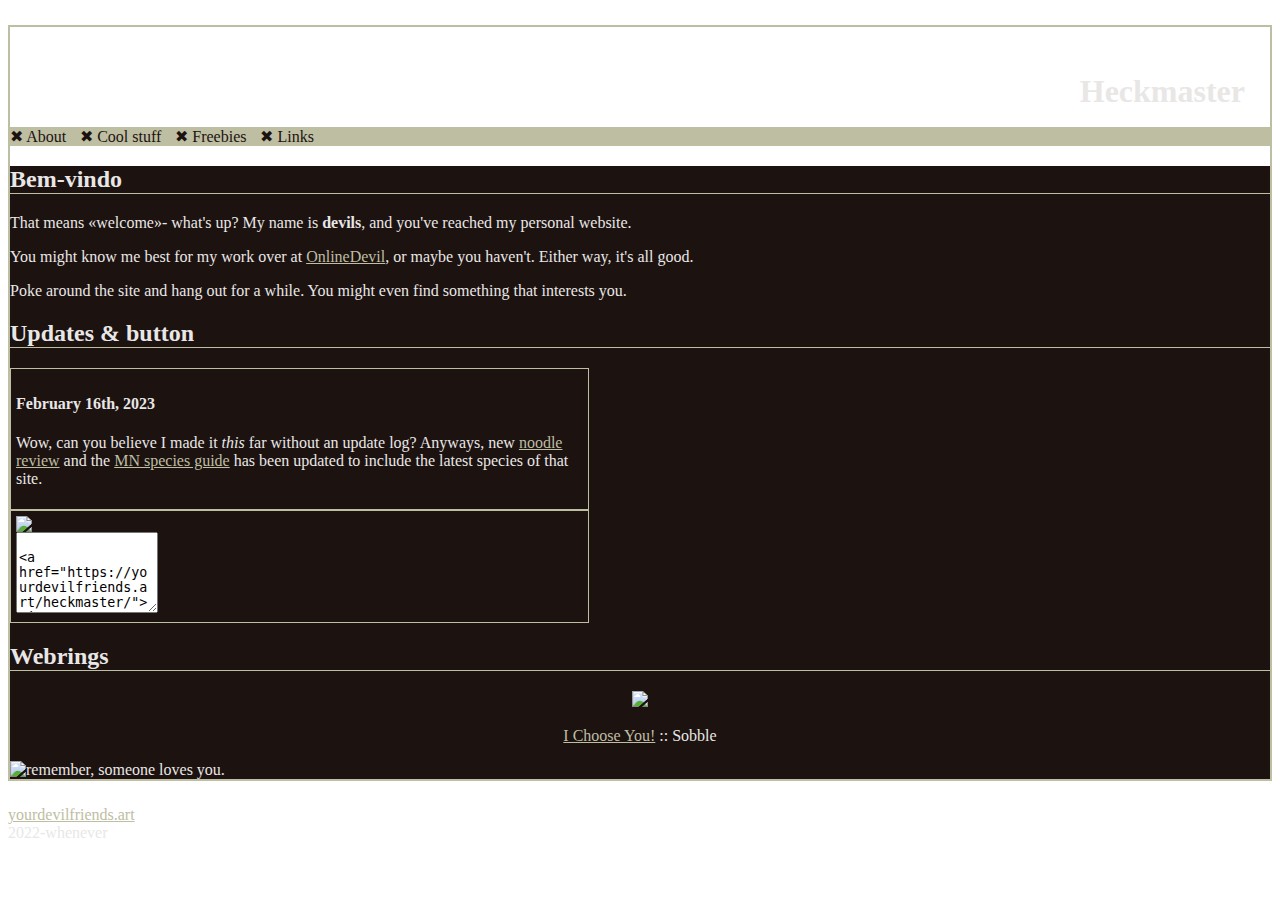
==== index.html @ 60eb257c "Minor fixes" ====
<!DOCTYPE html>
<html lang="en">
<head>
    <meta charset="UTF-8">
    <meta http-equiv="X-UA-Compatible" content="IE=edge">
    <meta name="viewport" content="width=device-width, initial-scale=1.0">
    <title>hell on the web</title>
    <link rel="stylesheet" href="/heckmaster/style.css">
    <link rel="shortcut icon" href="/favicon.ico" type="image/x-icon">
    <style>
        body {
            background-image: url(/heckmaster/img/sky.png);
            color: #e9e7e6;
        }
    
        a {
            color: #bebea3;
        }
    
        main {
            border: 2px solid #bebea3;
            margin-top: 25px;
            margin-bottom: 25px;
        }
    
        article {
            background-color: #1c1210;
        }
    
        header {
            background-image: url(/heckmaster/img/header.png);
            text-align: right;
            background-size: cover;
            height: 50px;
            padding: 25px;
            overflow: hidden;
        }
        
        nav {
            background-color: #bebea3;
        }
    
        nav a {
            color: #1c1210;
            text-decoration: none;
            margin-right: 10px;
        }
    
        nav a:hover {
            color: #454d42;
        }
    
        nav a::before {
            content: '✖ ';
        }
    
        h2 {
            border-bottom: 1px solid #bebea3;
        }
    
        #ahsc {
            max-width: 90%;
        }

        #updoot, #button {
            border: 1px solid #bebea3;
            max-width: 45%;
            max-height: 250px;
            overflow: auto;
            padding: 5px;
        }
    </style>
</head>
<body>
    <main>
        <header>
            <h1>Heckmaster</h1>
        </header>
        <nav>
            <a href="/heckmaster/junk.html">About</a>
            <a href="/heckmaster/stuff.html">Cool stuff</a>
            <a href="/heckmaster/discount.html">Freebies</a>
            <a href="/heckmaster/bye.html">Links</a>
        </nav>
        <article>
            <h2 lang="pt">Bem-vindo</h2>
            <p>That means «welcome»- what's up? My name is <strong>devils</strong>, and you've reached my personal website.</p>
            <p>You might know me best for my work over at <a href="/onlinedevil/" target="_blank">OnlineDevil</a>, or maybe you haven't. Either way, it's all good.</p>
            <p>Poke around the site and hang out for a while. You might even find something that interests you.</p>
            <h2>Updates & button</h2>
            <section id="updoot">
                <h4>February 16th, 2023</h4>
                <p>Wow, can you believe I made it <em>this</em> far without an update log? Anyways, new <a href="/heckmaster/noodls.html">noodle review</a> and the <a href="/heckmaster/mn_species.html">MN species guide</a> has been updated to include the latest species of that site.</p>
            </section>
            <section id="button">
                <img src="/heckmaster/img/button/heckmaster.gif" style="display: block; margin: auto;">
                <textarea cols="15" rows="5" readonly>
                    <a href="https://yourdevilfriends.art/heckmaster/"><img src="https://images2.imgbox.com/18/82/HlvdpdDR_o.gif" alt="heckmaster"></a>
                </textarea>
            </section>
            <h2>Webrings</h2>
            <section style="text-align: center;">
                <img src="/heckmaster/img/sobble.png">
                <p><a href="http://pkmn.caelestis.nu" target="_blank" rel="noopener noreferrer">I Choose You!</a> :: Sobble</p>
            </section>
            <section>
                <div id="selfinsertwebringmini">
                    <script src="https://koinuko.neocities.org/shipping/webring/webringminiscript.js"></script>
                    <body onload="setListNumber(), selfInsertWebringLoad()"/>
                    <script>
                        function setListNumber() {
                        positionInList = 227
                        };
                    </script>
                </div>
            </section>
            <div id='ahsc'>
                <script type="text/javascript" src="https://feelingmachine.moe/alterring/onionring-variables.js"></script>
                <script type="text/javascript" src="https://feelingmachine.moe/alterring/onionring-widget.js"></script>
                <link rel="stylesheet" href="https://feelingmachine.moe/alterring/onionring.css">
            </div>
            <aside>
                <img src="/heckmaster/img/wisdom.gif" title="remember, someone loves you.">
            </aside>
        </article>
    </main>
    <footer>
        <p><a href="/">yourdevilfriends.art</a><br>
        2022-whenever</p>
    </footer>
</body>
</html>
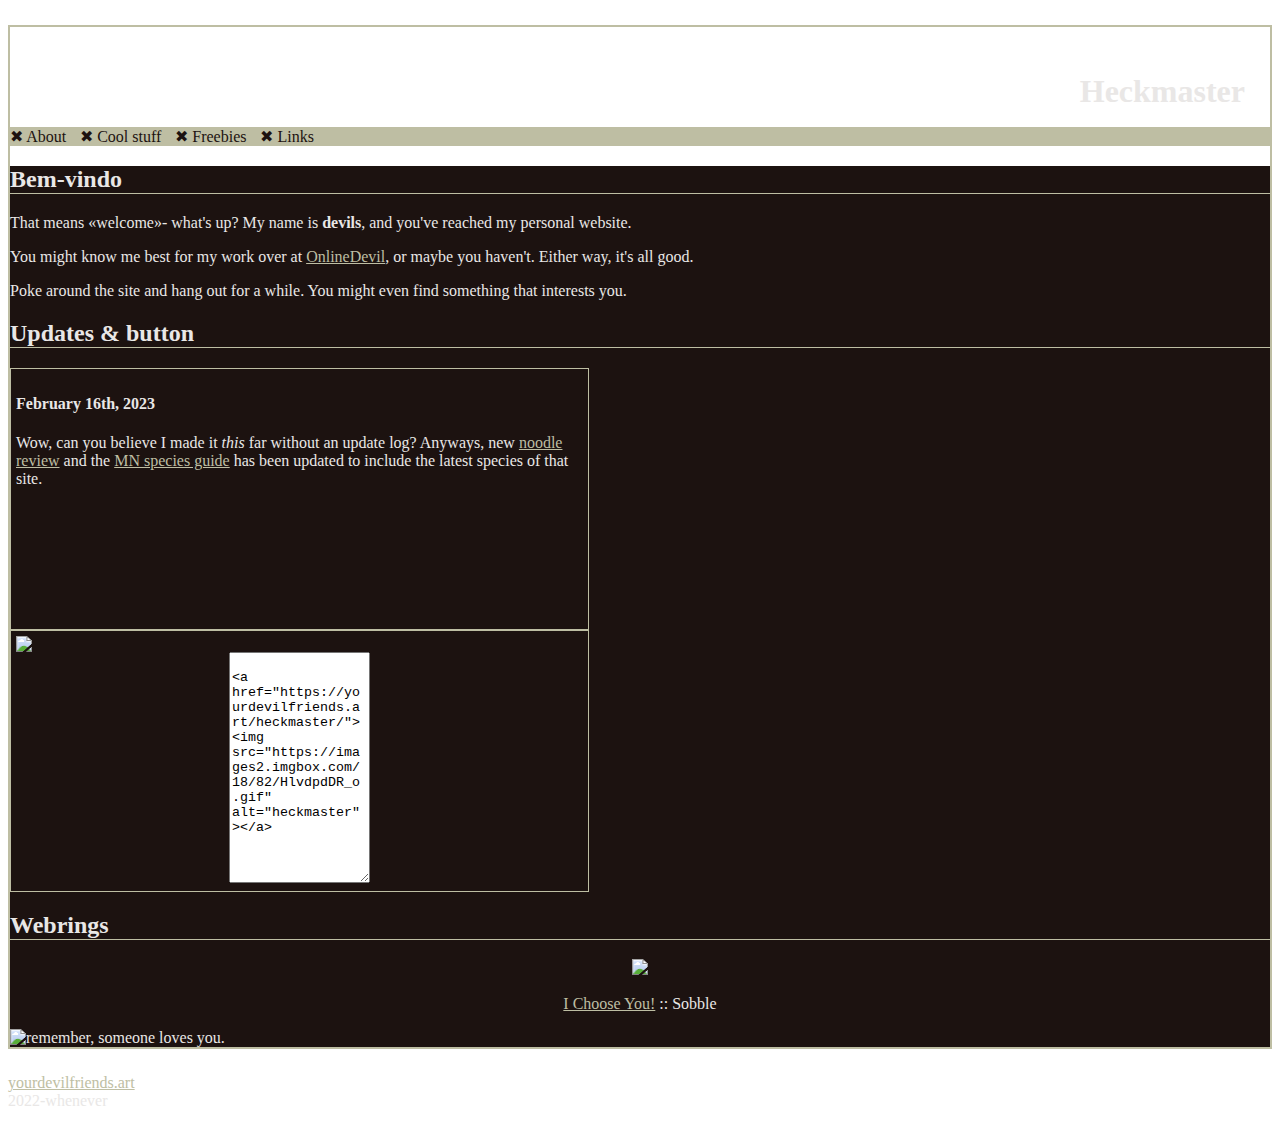
==== commit bd3b18ac: "Minor fixes" ====
--- a/index.html
+++ b/index.html
@@ -65,7 +65,7 @@
         #updoot, #button {
             border: 1px solid #bebea3;
             max-width: 45%;
-            max-height: 250px;
+            height: 250px;
             overflow: auto;
             padding: 5px;
         }
@@ -94,7 +94,7 @@
             </section>
             <section id="button">
                 <img src="/heckmaster/img/button/heckmaster.gif" style="display: block; margin: auto;">
-                <textarea cols="15" rows="5" readonly>
+                <textarea style="display: block; margin: auto;" cols="15" rows="15" readonly>
                     <a href="https://yourdevilfriends.art/heckmaster/"><img src="https://images2.imgbox.com/18/82/HlvdpdDR_o.gif" alt="heckmaster"></a>
                 </textarea>
             </section>
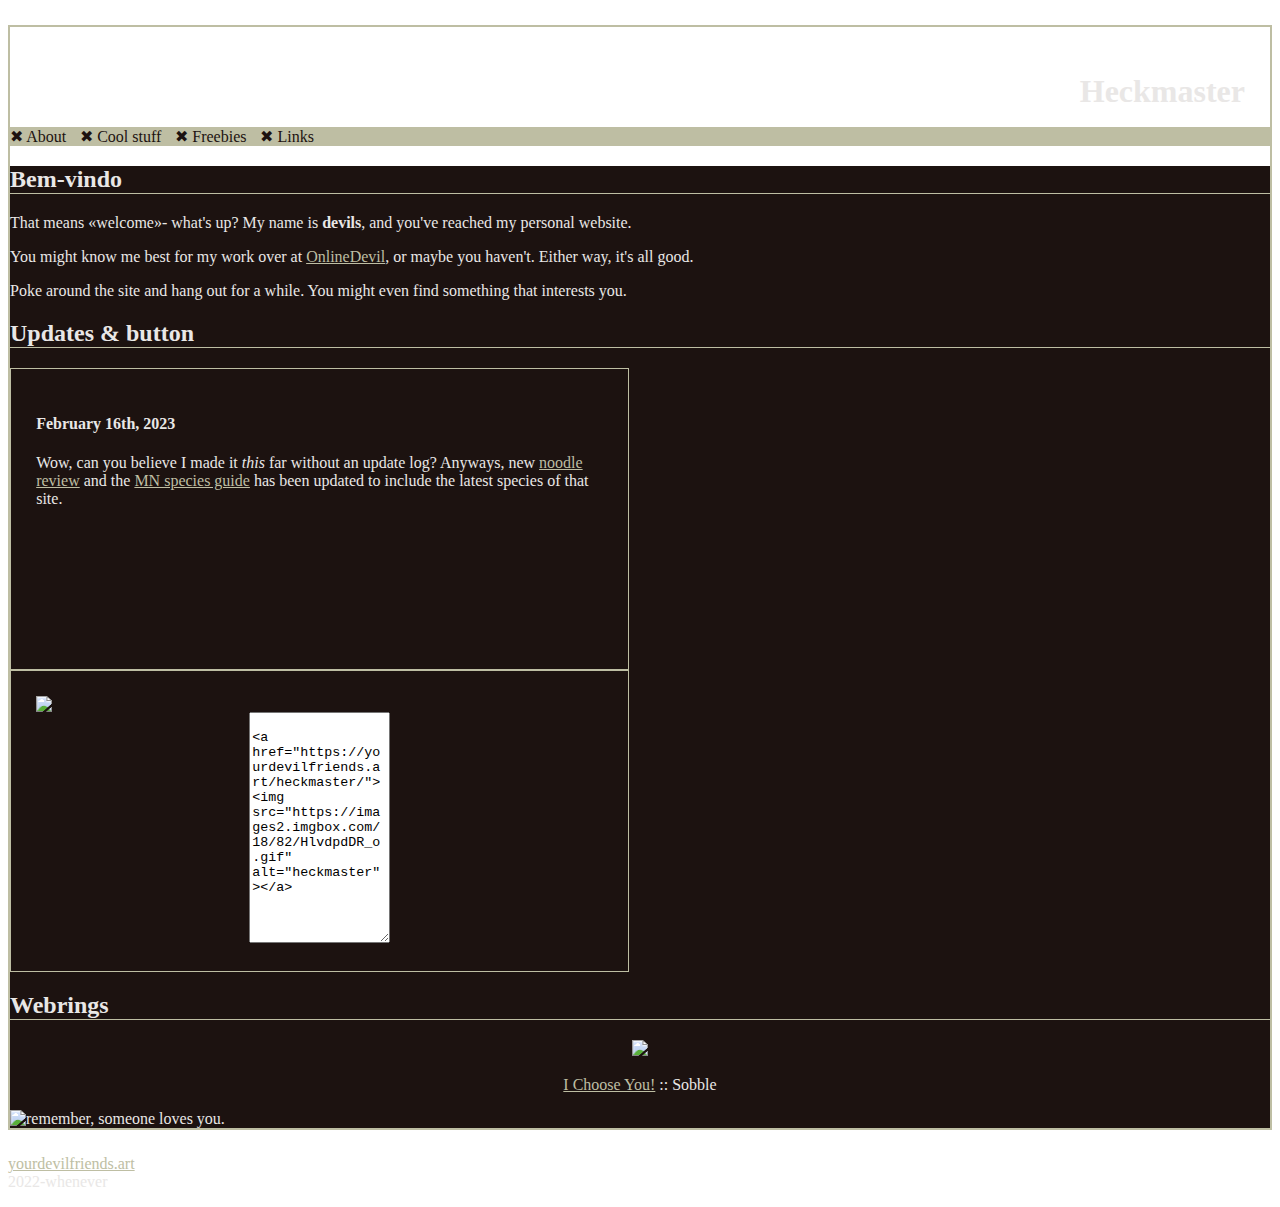
==== commit c04f6e64: "Update index.html" ====
--- a/index.html
+++ b/index.html
@@ -67,7 +67,7 @@
             max-width: 45%;
             height: 250px;
             overflow: auto;
-            padding: 5px;
+            padding: 2%;
         }
     </style>
 </head>
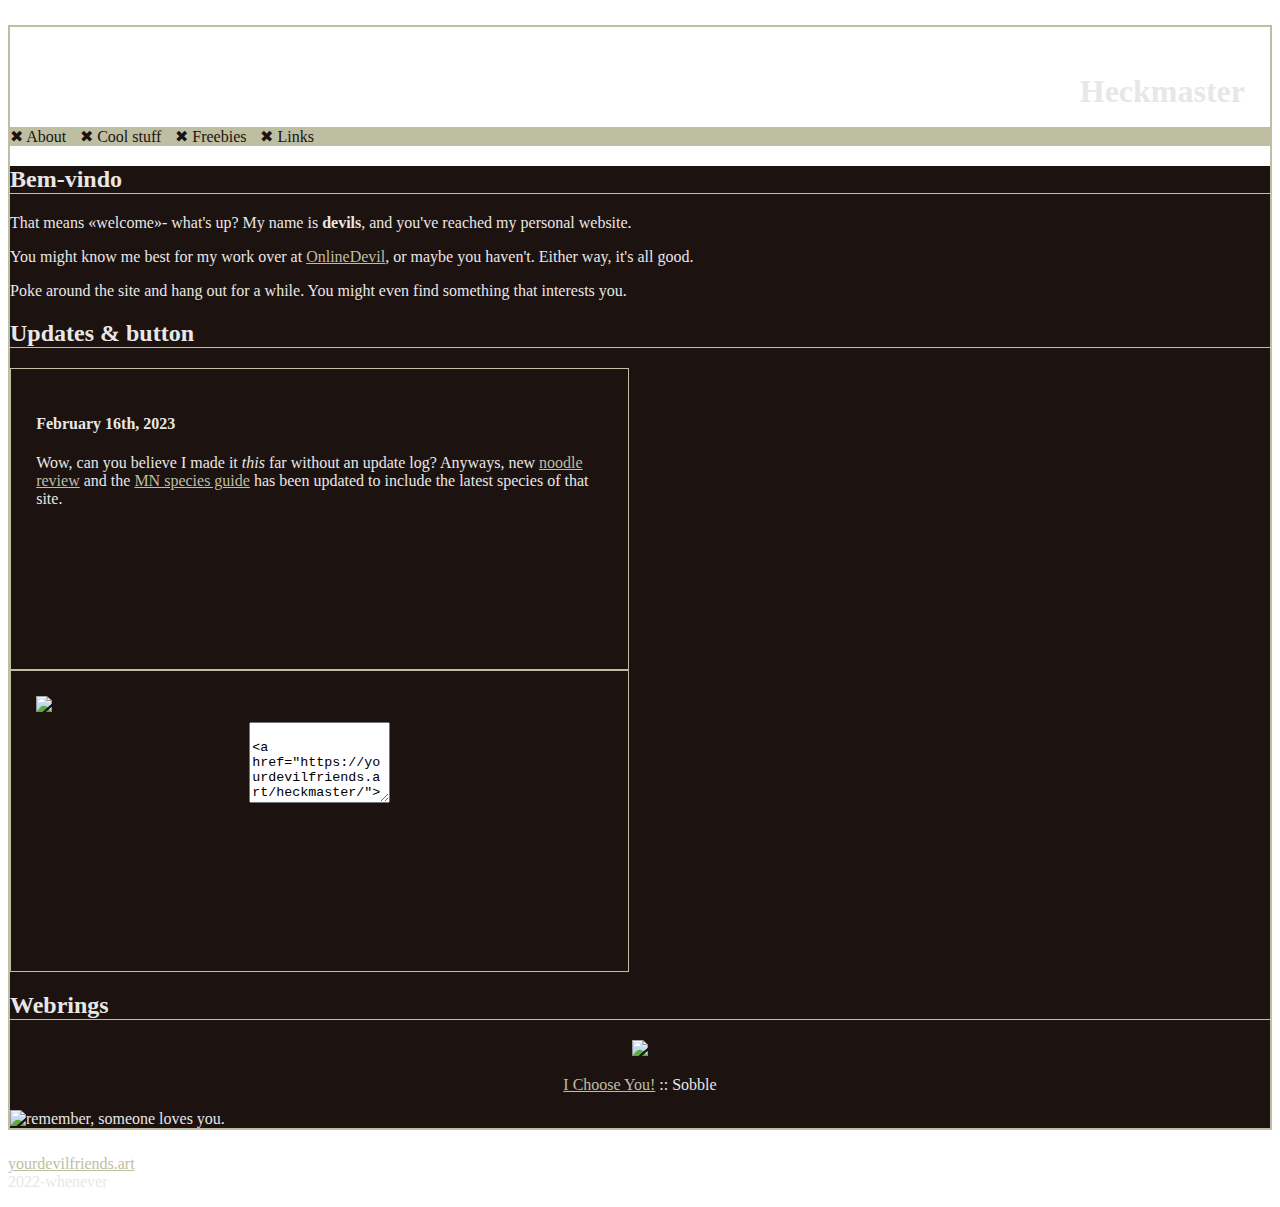
==== commit 2b2c4f66: "Minor fix" ====
--- a/index.html
+++ b/index.html
@@ -88,13 +88,13 @@
             <p>You might know me best for my work over at <a href="/onlinedevil/" target="_blank">OnlineDevil</a>, or maybe you haven't. Either way, it's all good.</p>
             <p>Poke around the site and hang out for a while. You might even find something that interests you.</p>
             <h2>Updates & button</h2>
-            <section id="updoot">
+            <section id="updoot" style="margin-right: 1%;">
                 <h4>February 16th, 2023</h4>
                 <p>Wow, can you believe I made it <em>this</em> far without an update log? Anyways, new <a href="/heckmaster/noodls.html">noodle review</a> and the <a href="/heckmaster/mn_species.html">MN species guide</a> has been updated to include the latest species of that site.</p>
             </section>
             <section id="button">
-                <img src="/heckmaster/img/button/heckmaster.gif" style="display: block; margin: auto;">
-                <textarea style="display: block; margin: auto;" cols="15" rows="15" readonly>
+                <img src="/heckmaster/img/button/heckmaster.gif" style="display: block; margin: auto; margin-bottom: 10px;">
+                <textarea style="display: block; margin: auto;" cols="15" rows="5" readonly>
                     <a href="https://yourdevilfriends.art/heckmaster/"><img src="https://images2.imgbox.com/18/82/HlvdpdDR_o.gif" alt="heckmaster"></a>
                 </textarea>
             </section>
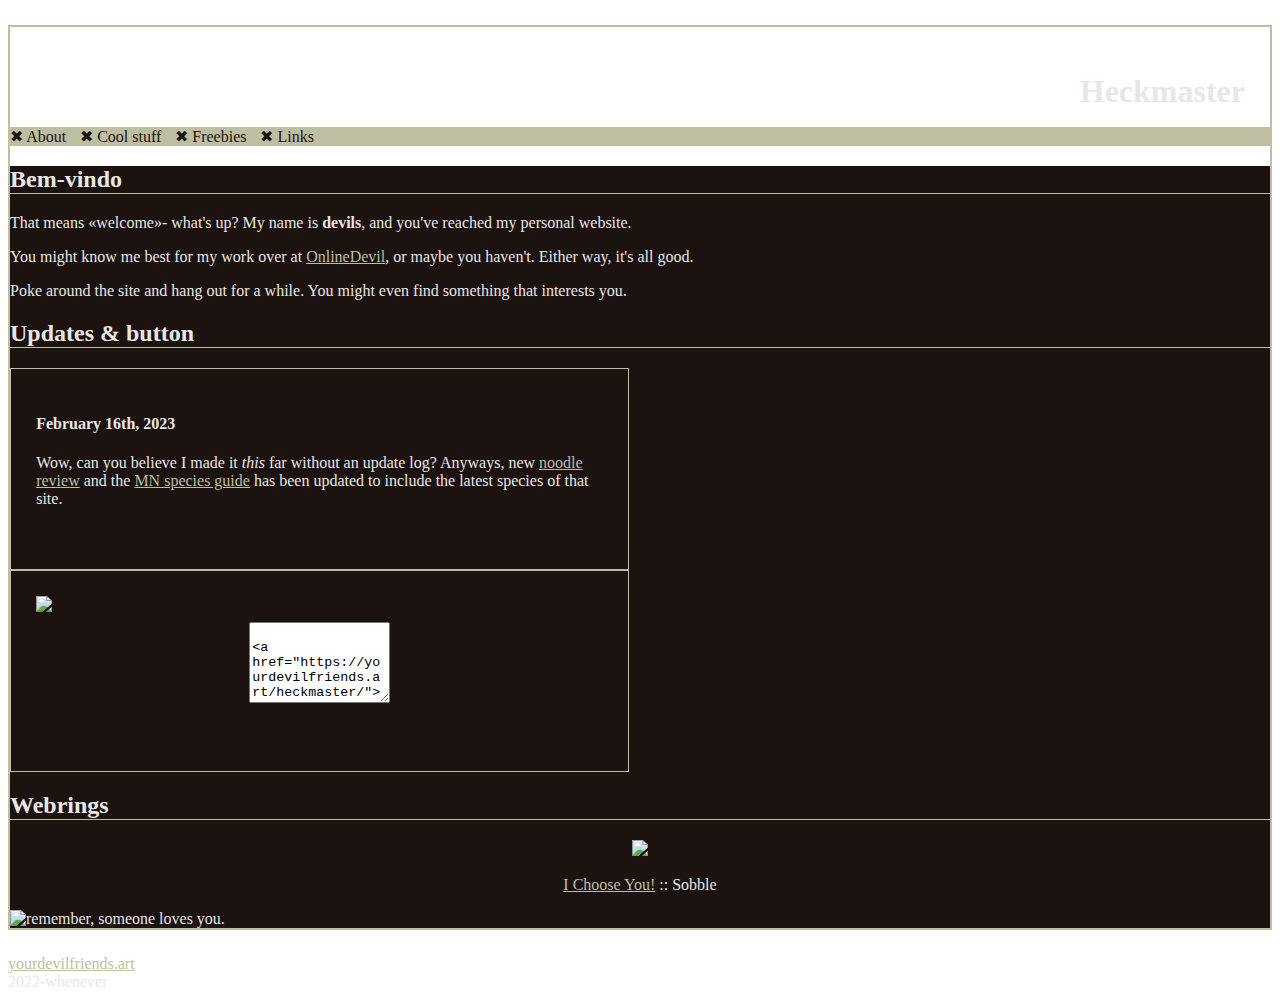
==== commit ee615c67: "Tweaks" ====
--- a/index.html
+++ b/index.html
@@ -65,7 +65,7 @@
         #updoot, #button {
             border: 1px solid #bebea3;
             max-width: 45%;
-            height: 250px;
+            height: 150px;
             overflow: auto;
             padding: 2%;
         }
@@ -88,7 +88,7 @@
             <p>You might know me best for my work over at <a href="/onlinedevil/" target="_blank">OnlineDevil</a>, or maybe you haven't. Either way, it's all good.</p>
             <p>Poke around the site and hang out for a while. You might even find something that interests you.</p>
             <h2>Updates & button</h2>
-            <section id="updoot" style="margin-right: 1%;">
+            <section id="updoot">
                 <h4>February 16th, 2023</h4>
                 <p>Wow, can you believe I made it <em>this</em> far without an update log? Anyways, new <a href="/heckmaster/noodls.html">noodle review</a> and the <a href="/heckmaster/mn_species.html">MN species guide</a> has been updated to include the latest species of that site.</p>
             </section>
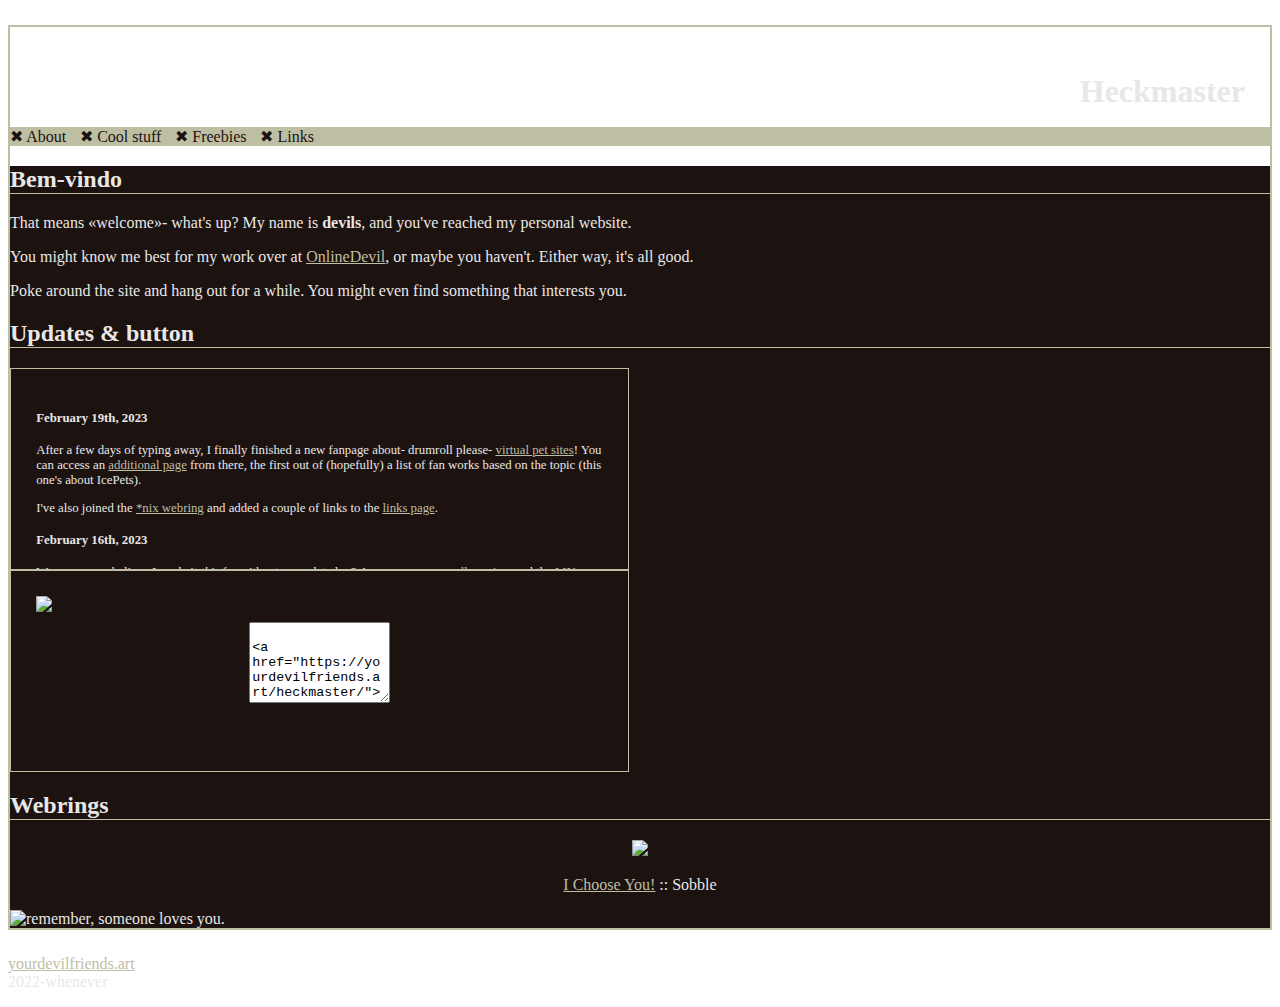
==== commit a486d914: "New fanpage, updated links page" ====
--- a/index.html
+++ b/index.html
@@ -7,6 +7,7 @@
     <title>hell on the web</title>
     <link rel="stylesheet" href="/heckmaster/style.css">
     <link rel="shortcut icon" href="/favicon.ico" type="image/x-icon">
+    <link rel="stylesheet" href="https://teethinvitro.neocities.org/webring/linuxring/script/onionring.css">
     <style>
         body {
             background-image: url(/heckmaster/img/sky.png);
@@ -57,6 +58,10 @@
         h2 {
             border-bottom: 1px solid #bebea3;
         }
+
+        #linuxring {
+            color: #000;
+        }
     
         #ahsc {
             max-width: 90%;
@@ -68,6 +73,7 @@
             height: 150px;
             overflow: auto;
             padding: 2%;
+            font-size: 0.8rem;
         }
     </style>
 </head>
@@ -89,6 +95,9 @@
             <p>Poke around the site and hang out for a while. You might even find something that interests you.</p>
             <h2>Updates & button</h2>
             <section id="updoot">
+                <h4>February 19th, 2023</h4>
+                <p>After a few days of typing away, I finally finished a new fanpage about- drumroll please- <a href="/heckmaster/browserpets.html">virtual pet sites</a>! You can access an <a href="/heckmaster/krittlepoem.html">additional page</a> from there, the first out of (hopefully) a list of fan works based on the topic (this one's about IcePets).</p>
+                <p>I've also joined the <a href="https://teethinvitro.neocities.org/webring/linuxring/">*nix webring</a> and added a couple of links to the <a href="/heckmaster/bye.html">links page</a>.</p>
                 <h4>February 16th, 2023</h4>
                 <p>Wow, can you believe I made it <em>this</em> far without an update log? Anyways, new <a href="/heckmaster/noodls.html">noodle review</a> and the <a href="/heckmaster/mn_species.html">MN species guide</a> has been updated to include the latest species of that site.</p>
             </section>
@@ -104,15 +113,12 @@
                 <p><a href="http://pkmn.caelestis.nu" target="_blank" rel="noopener noreferrer">I Choose You!</a> :: Sobble</p>
             </section>
             <section>
-                <div id="selfinsertwebringmini">
-                    <script src="https://koinuko.neocities.org/shipping/webring/webringminiscript.js"></script>
-                    <body onload="setListNumber(), selfInsertWebringLoad()"/>
-                    <script>
-                        function setListNumber() {
-                        positionInList = 227
-                        };
-                    </script>
-                </div>
+                <center>
+                    <div id='linuxring'>
+                        <script type="text/javascript" src="https://teethinvitro.neocities.org/webring/linuxring/script/onionring-variables.js"></script>
+                        <script type="text/javascript" src="https://teethinvitro.neocities.org/webring/linuxring/script/onionring-widget.js"></script>
+                    </div>
+                </center>              
             </section>
             <div id='ahsc'>
                 <script type="text/javascript" src="https://feelingmachine.moe/alterring/onionring-variables.js"></script>
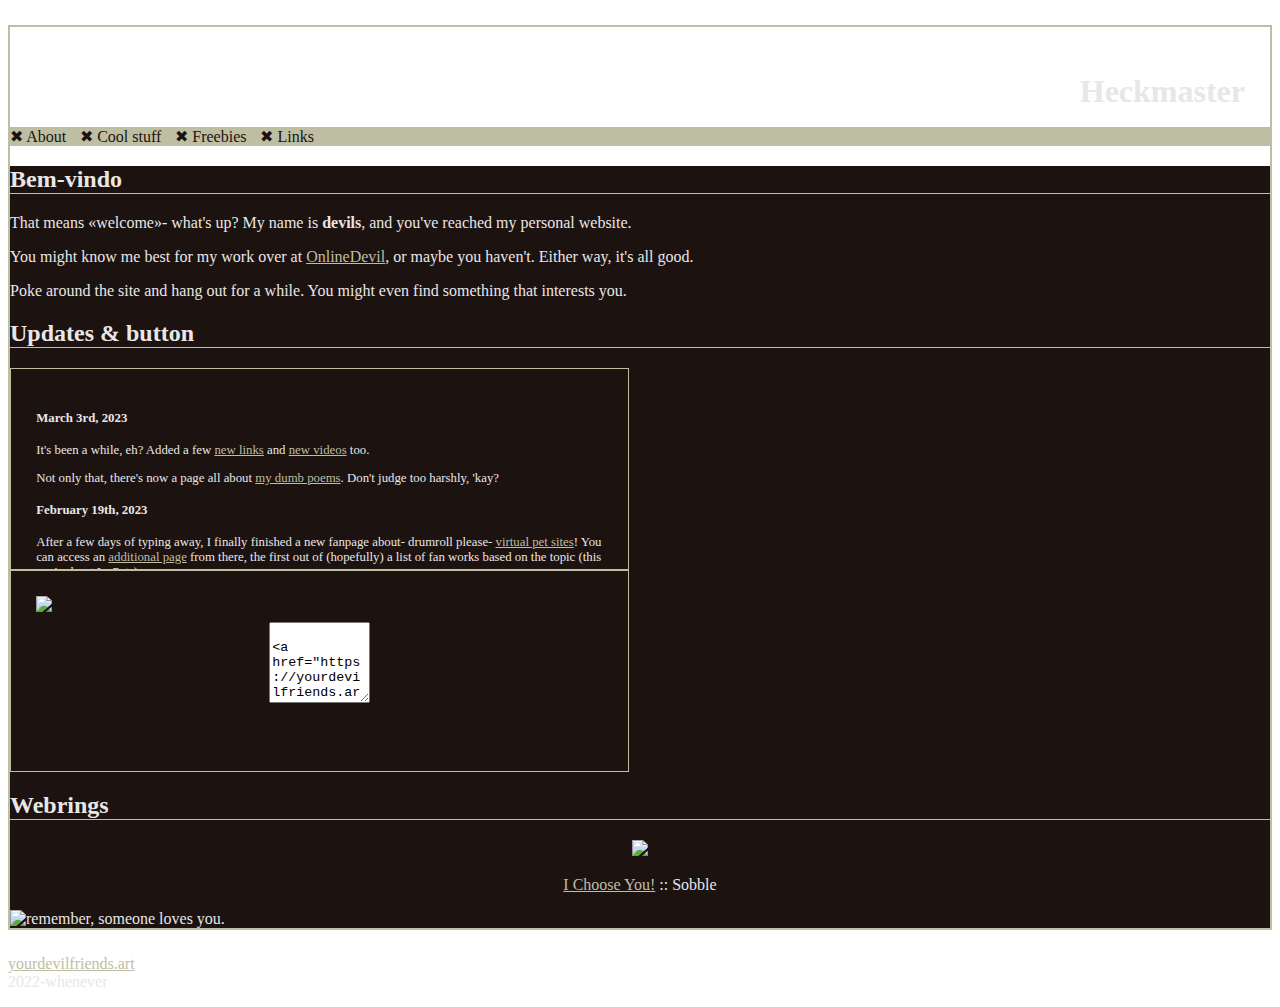
==== commit f9ed38de: "New page, updated some pages" ====
--- a/index.html
+++ b/index.html
@@ -95,6 +95,9 @@
             <p>Poke around the site and hang out for a while. You might even find something that interests you.</p>
             <h2>Updates & button</h2>
             <section id="updoot">
+                <h4>March 3rd, 2023</h4>
+                <p>It's been a while, eh? Added a few <a href="/heckmaster/bye.html">new links</a> and <a href="/heckmaster/vids.html"> new videos</a> too.</p>
+                <p>Not only that, there's now a page all about <a href="/heckmaster/poems.html">my dumb poems</a>. Don't judge too harshly, 'kay?</p>
                 <h4>February 19th, 2023</h4>
                 <p>After a few days of typing away, I finally finished a new fanpage about- drumroll please- <a href="/heckmaster/browserpets.html">virtual pet sites</a>! You can access an <a href="/heckmaster/krittlepoem.html">additional page</a> from there, the first out of (hopefully) a list of fan works based on the topic (this one's about IcePets).</p>
                 <p>I've also joined the <a href="https://teethinvitro.neocities.org/webring/linuxring/">*nix webring</a> and added a couple of links to the <a href="/heckmaster/bye.html">links page</a>.</p>
@@ -103,7 +106,7 @@
             </section>
             <section id="button">
                 <img src="/heckmaster/img/button/heckmaster.gif" style="display: block; margin: auto; margin-bottom: 10px;">
-                <textarea style="display: block; margin: auto;" cols="15" rows="5" readonly>
+                <textarea style="display: block; margin: auto;" cols="10" rows="5" readonly>
                     <a href="https://yourdevilfriends.art/heckmaster/"><img src="https://images2.imgbox.com/18/82/HlvdpdDR_o.gif" alt="heckmaster"></a>
                 </textarea>
             </section>
